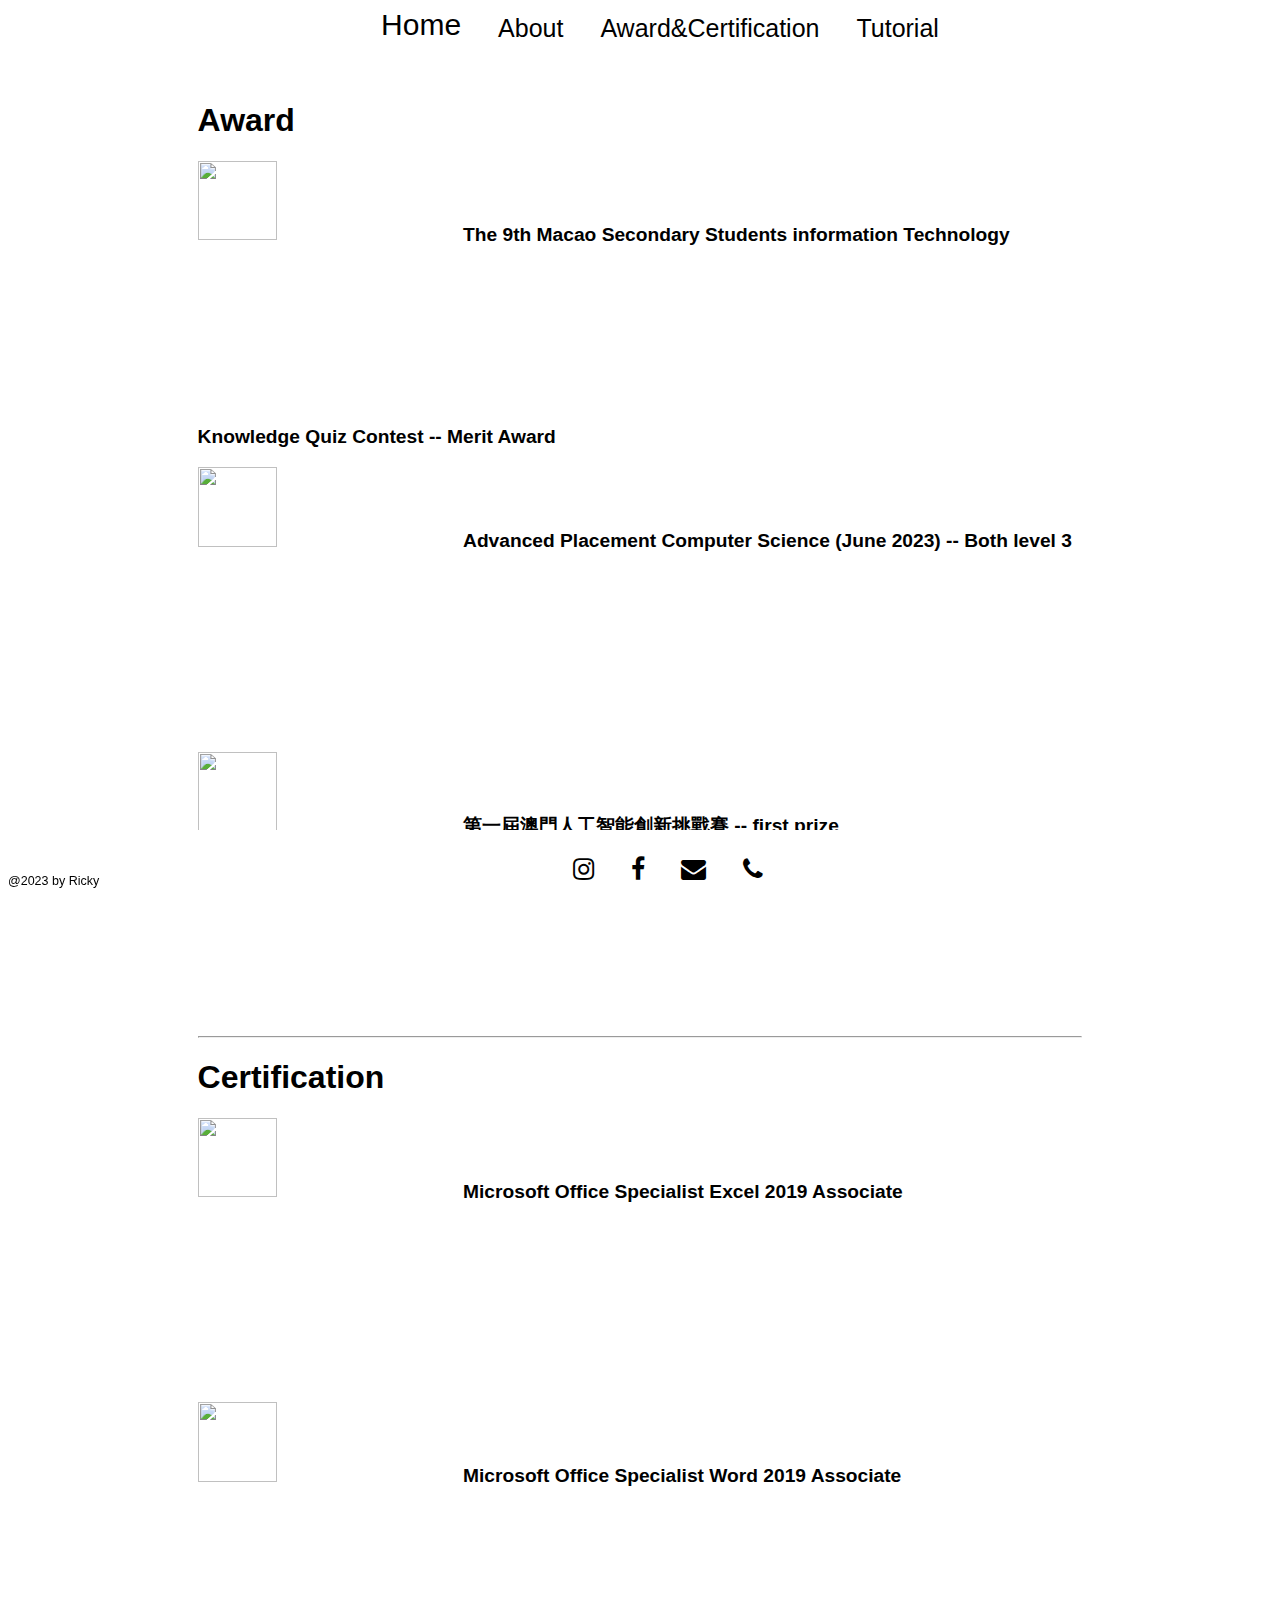
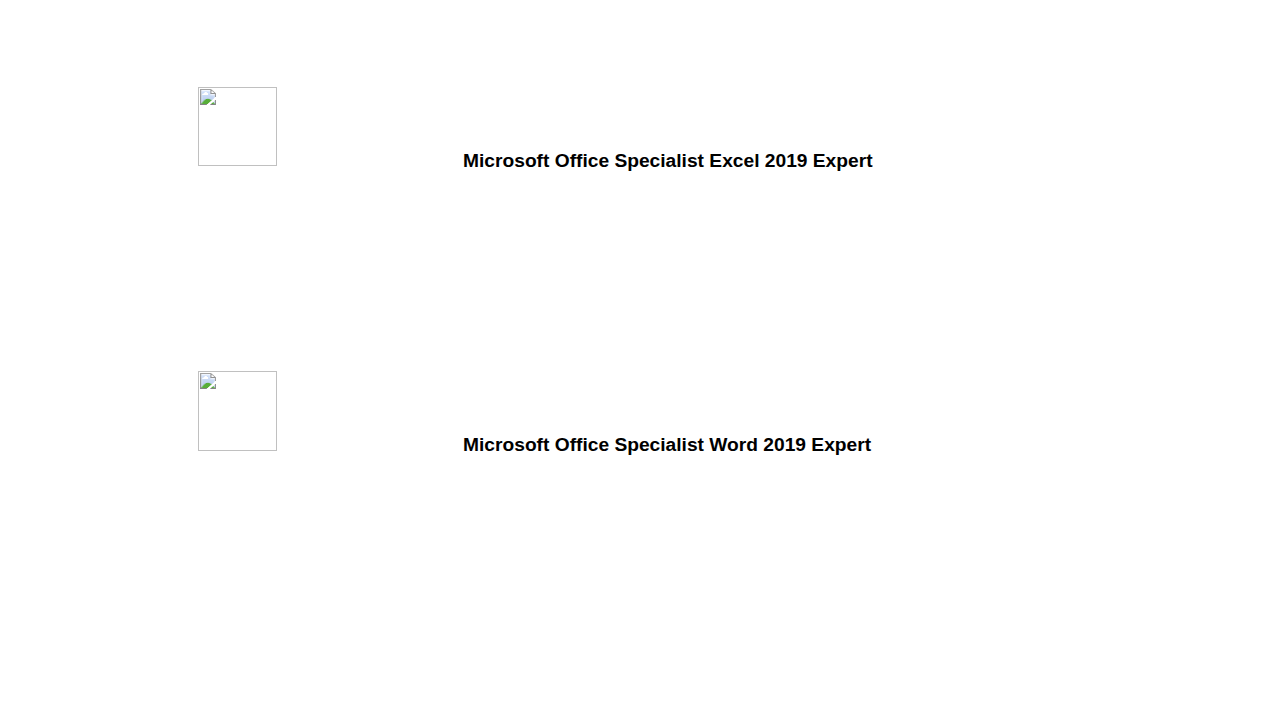
==== aandc.html @ 4cdfef5a "Add files via upload" ====
<html>
    <head>
        <link rel="stylesheet" type="text/css" href="style.css">
        <link rel="stylesheet" href="https://fonts.googleapis.com/css?family=Sofia">
        <meta name="viewport" content="width=device-width, initial-scale=1">
        <link rel="stylesheet" href="https://cdnjs.cloudflare.com/ajax/libs/font-awesome/4.7.0/css/font-awesome.min.css">
        </head>
    <body>
        <div class="wf-section">
            <ul>
                <li><a class="visiting" href="./index.html" data-ix="open-about-modal" aria-current="page" class="landing-link-about w--current" >Home</a></li>
                <li><a class="notvisit"href="./about.html" data-ix="open-about-modal" aria-current="page" class="landing-link-about w--current" >About</a></li>
                <li><a class="notvisit"href="./aandc.html" data-ix="open-about-modal" aria-current="page" class="landing-link-about w--current" >Award&Certification</a></li>
                <li><a class="notvisit"href="./tutorial.html" data-ix="open-about-modal" aria-current="page" class="landing-link-about w--current" >Tutorial</a></li>
            </ul>
        </div>
        <br>
        <div class="content">
            <div class="award">
                <h1>Award</h1>
                <h3><img src="https://i.imgur.com/rueEZfB.jpg" alt="">The 9th Macao Secondary Students information Technology Knowledge Quiz Contest -- Merit Award</h3>
                <h3><img src="https://i.imgur.com/BPgdP1E.jpg" alt="">Advanced Placement Computer Science (June 2023) -- Both level 3</h3>
                <h3><img src="https://i.imgur.com/HG8T5a7.png" alt="">第一屆澳門人工智能創新挑戰賽 -- first prize</h3>
            </div>
            <hr>
            <div class="certification">
                <h1>Certification</h1>
                <h3><img src="https://i.imgur.com/IvpEDCg.jpg" alt="">Microsoft Office Specialist Excel 2019 Associate</h3>
                <h3><img src="https://i.imgur.com/UhCzxUo.jpg" alt="">Microsoft Office Specialist Word 2019 Associate</h3>
                <h3><img src="https://i.imgur.com/pLLdPET.jpg" alt="">Microsoft Office Specialist Excel 2019 Expert</h3>
                <h3><img src="https://i.imgur.com/FaS1A5q.jpg" alt="">Microsoft Office Specialist Word 2019 Expert</h3>
            </div>
            <br>
        </div>


        </div>
        <br>
        <div class="ending">
            <p class="said">@2023 by Ricky</p>
            <ul>
                <li><a href="https://www.instagram.com/rickycheong0515/"><i class="fa fa-instagram"></i></a></li>
                <li><a href="https://www.facebook.com/profile.php?id=100008324179311"><i class="fa fa-facebook"></i></a></li>
                <li><a href="mailto: rickycheong0515@gmail.com"><i class="fa fa-envelope"></i></a></li>
                <li><a href="tel:+853 65605550"><i class="fa fa-phone"></i></a></li>
            </ul>
            </div>
    </body>
</html>
---- style.css ----
body{
    background-image: url("https://i.imgur.com/y8Jcrwv.jpg");
    background-size: 100%;
  font-family: "Trirong", sans-serif;
}
ul li{
    display: inline-block;
    position: relative;
    margin-left: 15px;
    margin-right: 15px;
}
.content h3 img{
    width:30%;
}
.content h3 {
    position:relative;
    font-size: 120%;
}
.content {
    margin: auto;
    width: 70%;
    padding: 10px;
    display: relative;
    background-color:#FFF;
    border-radius: 10px;
    list-style:"";
}
.content ul li a {
    color: #000;
    position: relative;
    transform: scale(1);
    transition: all 0.3s;
}
i{
    color:#000;
}
.ending p{
    text-align: left;
    position: fixed;
    bottom: 0 ;
    font-size: 50%;
}
i:hover{
    color:#8F00BF;
}
.content h1{
    font-size:200%;
}
.content h2{
    font-size:150%;
}
.ending {
    color:#000;
    list-style:"";
    font-size: 25px;
    text-align: center;
    position: -webkit-sticky; /* Safari */
    position: fixed;
    bottom: 0;
    background-color:#FFFFFF;
    width:100%;
    height: 70px;
}
.content ul li a:hover {
    color: #8F00BF;
    position: relative;
    transform: scale(1.5);
    transition: all 0.3s;
    text-decoration: line-through;
}
.content ul li {
    border-top:1px solid gray;
    width:90%;
    font-size: 110%;

}
.smalltext {
    color: gray;
    font-size: 50%;
    text-align: right;
}
.wf-section ul li{
    display: inline-block;
    vertical-align: middle;
}
.wf-section{
    color:#000;
    list-style:"";
    font-size: 25px;
    text-align: center;
    position: -webkit-sticky; /* Safari */
    position: sticky;
    top: 0;
    background-color:#FFFFFF;
    width:100%;
    height: 45px;
    z-index:9999;
}
.visiting{
    color:#000;
    font-weight: 500;
    font-size: 30px;
    transform: scale(1);
    transition: all 0.3s;
    display: inline-block;
    height: 40px;
}
.notvisit{
    color:#000;
    transform: scale(1);
    transition: all 0.3s;
    display: inline-block;
}
a{
    border-radius: 10px;
}
.notvisit:hover {
    text-decoration:none;
    color:#8F00BF;
    transform: scale(1.2);
    transition: all 0.3s;
}
.visiting:hover {
    text-decoration:none;
    color:#8F00BF;
    text-shadow:"";
    transform: scale(1.2);
    transition: all 0.3s;
}
a:visited {
    color:#000;
    text-decoration:none;
}
a:link {
    text-decoration:none;
}
a:active {
    text-decoration:none;
}
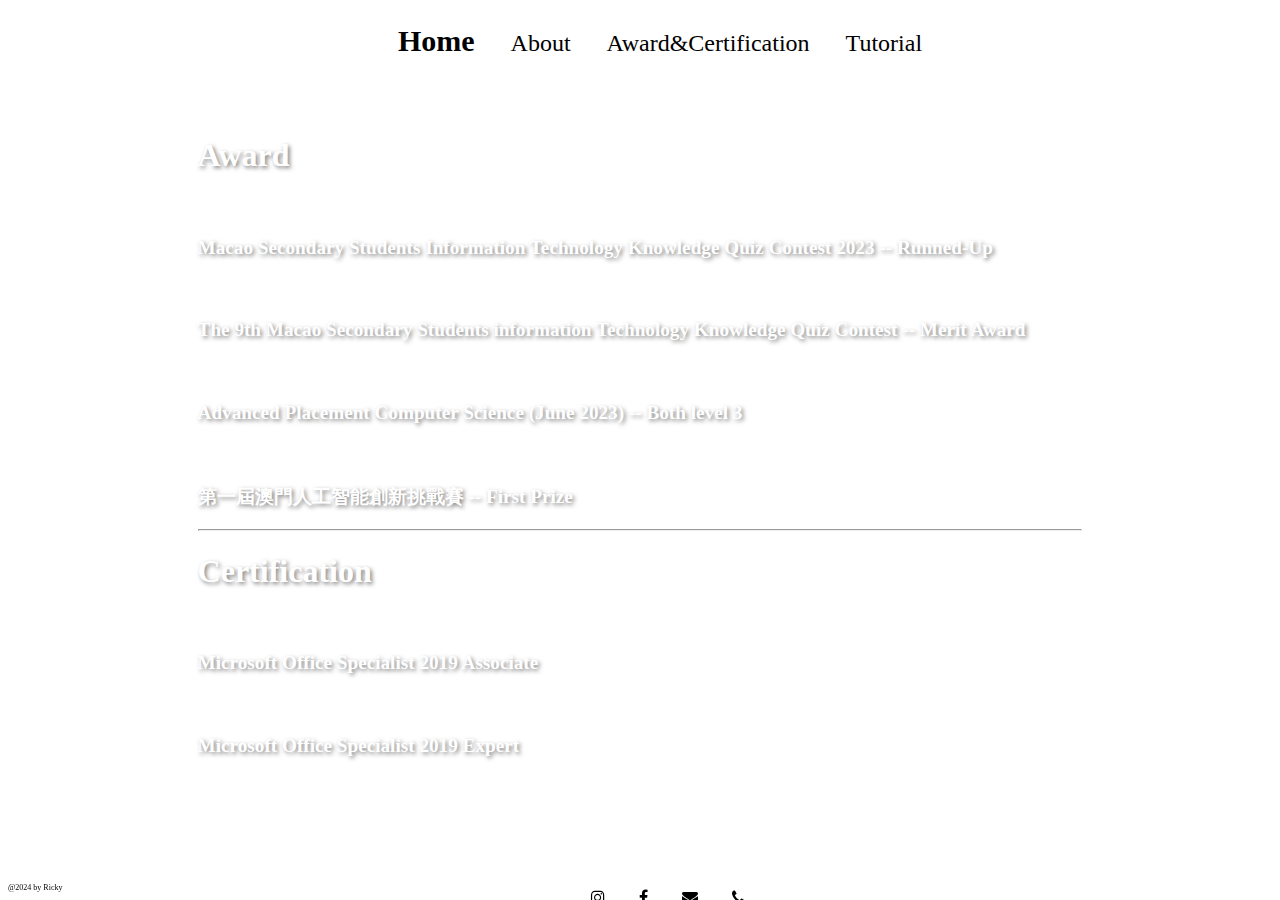
==== commit a0eb144b: "Add files via upload" ====
--- a/aandc.html
+++ b/aandc.html
@@ -1,49 +1,82 @@
+<!DOCTYPE html>
 <html>
-    <head>
-        <link rel="stylesheet" type="text/css" href="style.css">
-        <link rel="stylesheet" href="https://fonts.googleapis.com/css?family=Sofia">
-        <meta name="viewport" content="width=device-width, initial-scale=1">
-        <link rel="stylesheet" href="https://cdnjs.cloudflare.com/ajax/libs/font-awesome/4.7.0/css/font-awesome.min.css">
-        </head>
+  <head>
+      <link rel="stylesheet" type="text/css" href="style.css">
+      <link rel="stylesheet" href="https://fonts.googleapis.com/css?family=Sofia">
+      <meta name="viewport" content="width=device-width, initial-scale=1">
+      <link rel="stylesheet" href="https://cdnjs.cloudflare.com/ajax/libs/font-awesome/4.7.0/css/font-awesome.min.css">
+      <style>
+        @media screen and (max-width: 650px) {
+          body {
+            font-size: 16px;
+          }
+          .content {
+            padding: 10px;
+            width: 85%;
+            height: small;
+          }
+          .ending {
+            height: 35px;
+          }
+          .wf-section {
+            font-size: 120%;
+          }
+          .content h3 img {
+            width: 80%;
+            text-align: center;
+          }
+          .content img {
+            width: 30%;
+          }
+        }
+      </style>
+    </head>
+    
     <body>
-        <div class="wf-section">
-            <ul>
-                <li><a class="visiting" href="./index.html" data-ix="open-about-modal" aria-current="page" class="landing-link-about w--current" >Home</a></li>
-                <li><a class="notvisit"href="./about.html" data-ix="open-about-modal" aria-current="page" class="landing-link-about w--current" >About</a></li>
-                <li><a class="notvisit"href="./aandc.html" data-ix="open-about-modal" aria-current="page" class="landing-link-about w--current" >Award&Certification</a></li>
-                <li><a class="notvisit"href="./tutorial.html" data-ix="open-about-modal" aria-current="page" class="landing-link-about w--current" >Tutorial</a></li>
-            </ul>
+      <div class="wf-section">
+        <ul>
+          <li><a class="visiting" href="./index.html" data-ix="open-about-modal" aria-current="page" class="landing-link-about w--current" >Home</a></li>
+          <li><a class="notvisit"href="./about.html" data-ix="open-about-modal" aria-current="page" class="landing-link-about w--current" >About</a></li>
+          <li><a class="notvisit"href="./aandc.html" data-ix="open-about-modal" aria-current="page" class="landing-link-about w--current" >Award&Certification</a></li>
+          <li><a class="notvisit"href="./tutorial.html" data-ix="open-about-modal" aria-current="page" class="landing-link-about w--current" >Tutorial</a></li>
+        </ul>
+      </div>
+
+      <br>
+
+      <div class="content">
+        <div class="award">
+          <h1>Award</h1>
+          <h3><img src="https://imgur.com/UWizSLj.jpg" alt=""></h3>
+          <h3>Macao Secondary Students Information Technology Knowledge Quiz Contest 2023 -- Runned-Up</h3>
+          <h3><img src="https://i.imgur.com/rueEZfB.jpg" alt=""></h3>
+          <h3>The 9th Macao Secondary Students information Technology Knowledge Quiz Contest -- Merit Award</h3>
+          <h3><img src="https://i.imgur.com/BPgdP1E.jpg" alt=""></h3>
+          <h3>Advanced Placement Computer Science (June 2023) -- Both level 3</h3>
+          <h3><img src="https://i.imgur.com/HG8T5a7.png" alt=""></h3>
+          <h3>第一屆澳門人工智能創新挑戰賽 -- First Prize</h3>
+        </div>
+        <hr>
+        <div class="certification">
+          <h1>Certification</h1>
+          <h3><img src="https://imgur.com/UsYBdm2.jpg" alt=""></h3>
+          <h3>Microsoft Office Specialist 2019 Associate</h3>
+          <h3><img src="https://imgur.com/YoFiRJu.jpg" alt=""></h3>
+          <h3>Microsoft Office Specialist 2019 Expert</h3>
         </div>
         <br>
-        <div class="content">
-            <div class="award">
-                <h1>Award</h1>
-                <h3><img src="https://i.imgur.com/rueEZfB.jpg" alt="">The 9th Macao Secondary Students information Technology Knowledge Quiz Contest -- Merit Award</h3>
-                <h3><img src="https://i.imgur.com/BPgdP1E.jpg" alt="">Advanced Placement Computer Science (June 2023) -- Both level 3</h3>
-                <h3><img src="https://i.imgur.com/HG8T5a7.png" alt="">第一屆澳門人工智能創新挑戰賽 -- first prize</h3>
-            </div>
-            <hr>
-            <div class="certification">
-                <h1>Certification</h1>
-                <h3><img src="https://i.imgur.com/IvpEDCg.jpg" alt="">Microsoft Office Specialist Excel 2019 Associate</h3>
-                <h3><img src="https://i.imgur.com/UhCzxUo.jpg" alt="">Microsoft Office Specialist Word 2019 Associate</h3>
-                <h3><img src="https://i.imgur.com/pLLdPET.jpg" alt="">Microsoft Office Specialist Excel 2019 Expert</h3>
-                <h3><img src="https://i.imgur.com/FaS1A5q.jpg" alt="">Microsoft Office Specialist Word 2019 Expert</h3>
-            </div>
-            <br>
-        </div>
+      </div>
+      
+      <br>
 
-
-        </div>
-        <br>
-        <div class="ending">
-            <p class="said">@2023 by Ricky</p>
-            <ul>
-                <li><a href="https://www.instagram.com/rickycheong0515/"><i class="fa fa-instagram"></i></a></li>
-                <li><a href="https://www.facebook.com/profile.php?id=100008324179311"><i class="fa fa-facebook"></i></a></li>
-                <li><a href="mailto: rickycheong0515@gmail.com"><i class="fa fa-envelope"></i></a></li>
-                <li><a href="tel:+853 65605550"><i class="fa fa-phone"></i></a></li>
-            </ul>
-            </div>
+      <div class="ending">
+        <p class="said">@2024 by Ricky</p>
+        <ul>
+            <li><a href="https://www.instagram.com/rickycheong0515/"><i class="fa fa-instagram"></i></a></li>
+            <li><a href="https://www.facebook.com/profile.php?id=100008324179311"><i class="fa fa-facebook"></i></a></li>
+            <li><a href="mailto: rickycheong0515@gmail.com"><i class="fa fa-envelope"></i></a></li>
+            <li><a href="tel:+853 65605550"><i class="fa fa-phone"></i></a></li>
+        </ul>
+      </div>
     </body>
 </html>--- a/style.css
+++ b/style.css
@@ -1,139 +1,163 @@
-body{
+body {
     background-image: url("https://i.imgur.com/y8Jcrwv.jpg");
-    background-size: 100%;
-  font-family: "Trirong", sans-serif;
+    background-size: cover;
+    font-family: "My Custom Font", Verdana, Tahoma;
 }
-ul li{
-    display: inline-block;
-    position: relative;
-    margin-left: 15px;
-    margin-right: 15px;
+
+@font-face {
+    font-family: "My Custom Font";
+    src: url(http://www.example.org/mycustomfont.ttf) format("truetype");
 }
-.content h3 img{
-    width:30%;
-}
-.content h3 {
-    position:relative;
-    font-size: 120%;
-}
-.content {
-    margin: auto;
-    width: 70%;
-    padding: 10px;
-    display: relative;
-    background-color:#FFF;
-    border-radius: 10px;
-    list-style:"";
-}
-.content ul li a {
-    color: #000;
-    position: relative;
-    transform: scale(1);
-    transition: all 0.3s;
-}
-i{
-    color:#000;
-}
-.ending p{
-    text-align: left;
-    position: fixed;
-    bottom: 0 ;
-    font-size: 50%;
-}
-i:hover{
-    color:#8F00BF;
-}
-.content h1{
-    font-size:200%;
-}
-.content h2{
-    font-size:150%;
-}
-.ending {
-    color:#000;
-    list-style:"";
-    font-size: 25px;
-    text-align: center;
-    position: -webkit-sticky; /* Safari */
-    position: fixed;
-    bottom: 0;
-    background-color:#FFFFFF;
-    width:100%;
-    height: 70px;
-}
-.content ul li a:hover {
-    color: #8F00BF;
-    position: relative;
-    transform: scale(1.5);
-    transition: all 0.3s;
-    text-decoration: line-through;
-}
-.content ul li {
-    border-top:1px solid gray;
-    width:90%;
-    font-size: 110%;
 
-}
 .smalltext {
     color: gray;
     font-size: 50%;
     text-align: right;
 }
-.wf-section ul li{
+
+ul li {
     display: inline-block;
-    vertical-align: middle;
+    margin-left: 15px;
+    margin-right: 15px;
 }
-.wf-section{
-    color:#000;
-    list-style:"";
-    font-size: 25px;
+
+.content h3 img {
+    width: 70%;
+}
+
+.content h3 {
+    font-size: 1.2em;
+    color: #fff; /* Set the heading color to white */
+    text-shadow: 2px 2px 4px rgba(0, 0, 0, 0.5); /* Add a subtle text shadow for better visibility */
+}
+
+.content {
+    margin: auto;
+    width: 70%;
+    padding: 10px;
+    background-color: rgba(255, 255, 255, 0.8); /* Set a semi-transparent white background */
+    border-radius: 8px;
+}
+
+.content ul li a {
+    color: #000;
+    transition: all 0.3s;
+    font-weight: bold; /* Increase the font weight for better readability */
+}
+
+i {
+    color: #000;
+    transition: all 0.3s;
+}
+
+.ending p {
+    text-align: left;
+    position: fixed;
+    bottom: 0;
+    font-size: 50%;
+    color: #000; /* Set the text color to white */
+}
+
+i:hover {
+    color: #8F00BF;
+}
+
+.content h1 {
+    font-size: 2em;
+    color: #fff; /* Set the heading color to white */
+    text-shadow: 2px 2px 4px rgba(0, 0, 0, 0.5); /* Add a subtle text shadow for better visibility */
+}
+
+.content h2 {
+    font-size: 1.5em;
+    color: #fff; /* Set the heading color to white */
+    text-shadow: 2px 2px 4px rgba(0, 0, 0, 0.5); /* Add a subtle text shadow for better visibility */
+}
+
+.ending {
+    color: #000;
+    font-size: 100%;
     text-align: center;
-    position: -webkit-sticky; /* Safari */
+    position: fixed;
+    bottom: 0;
+    background-color: rgba(255, 255, 255); /* Set a semi-transparent white background */
+    width: 100%;
+    height: 3%;
+}
+
+.content ul li a:hover {
+    color: #8F00BF;
+    transform: scale(1.2);
+    text-decoration: line-through;
+}
+
+.content ul li {
+    border-top: 1px solid gray;
+    width: 90%;
+    font-size: 110%;
+    padding: 10px 0; /* Add some padding for better spacing */
+}
+
+
+.wf-section {
+    color: #000;
+    font-size: 150%;
+    text-align: center;
     position: sticky;
     top: 0;
-    background-color:#FFFFFF;
-    width:100%;
-    height: 45px;
-    z-index:9999;
+    background-color: rgba(255, 255, 255); /* Set a semi-transparent white background */
+    width: relative;
+    height: 3%;
+    z-index: 9999; 
+    border-radius: 8px;
 }
-.visiting{
-    color:#000;
+
+.visiting {
+    color: #000;
     font-weight: 500;
     font-size: 30px;
     transform: scale(1);
     transition: all 0.3s;
     display: inline-block;
     height: 40px;
+    font-weight: bold;
 }
-.notvisit{
-    color:#000;
+
+.notvisit {
+    color: #000;
     transform: scale(1);
     transition: all 0.3s;
     display: inline-block;
+     /* Increase the font weight for better readability */
 }
-a{
+
+a {
     border-radius: 10px;
 }
+
 .notvisit:hover {
-    text-decoration:none;
-    color:#8F00BF;
+    text-decoration: none;
+    color: #8F00BF;
     transform: scale(1.2);
     transition: all 0.3s;
 }
+
 .visiting:hover {
-    text-decoration:none;
-    color:#8F00BF;
-    text-shadow:"";
+    text-decoration: none;
+    color: #8F00BF;
     transform: scale(1.2);
     transition: all 0.3s;
 }
+
 a:visited {
-    color:#000;
-    text-decoration:none;
+    color: #000;
+    text-decoration: none;
 }
+
 a:link {
-    text-decoration:none;
+    text-decoration: none;
 }
+
 a:active {
-    text-decoration:none;
-}
+    text-decoration: none;
+}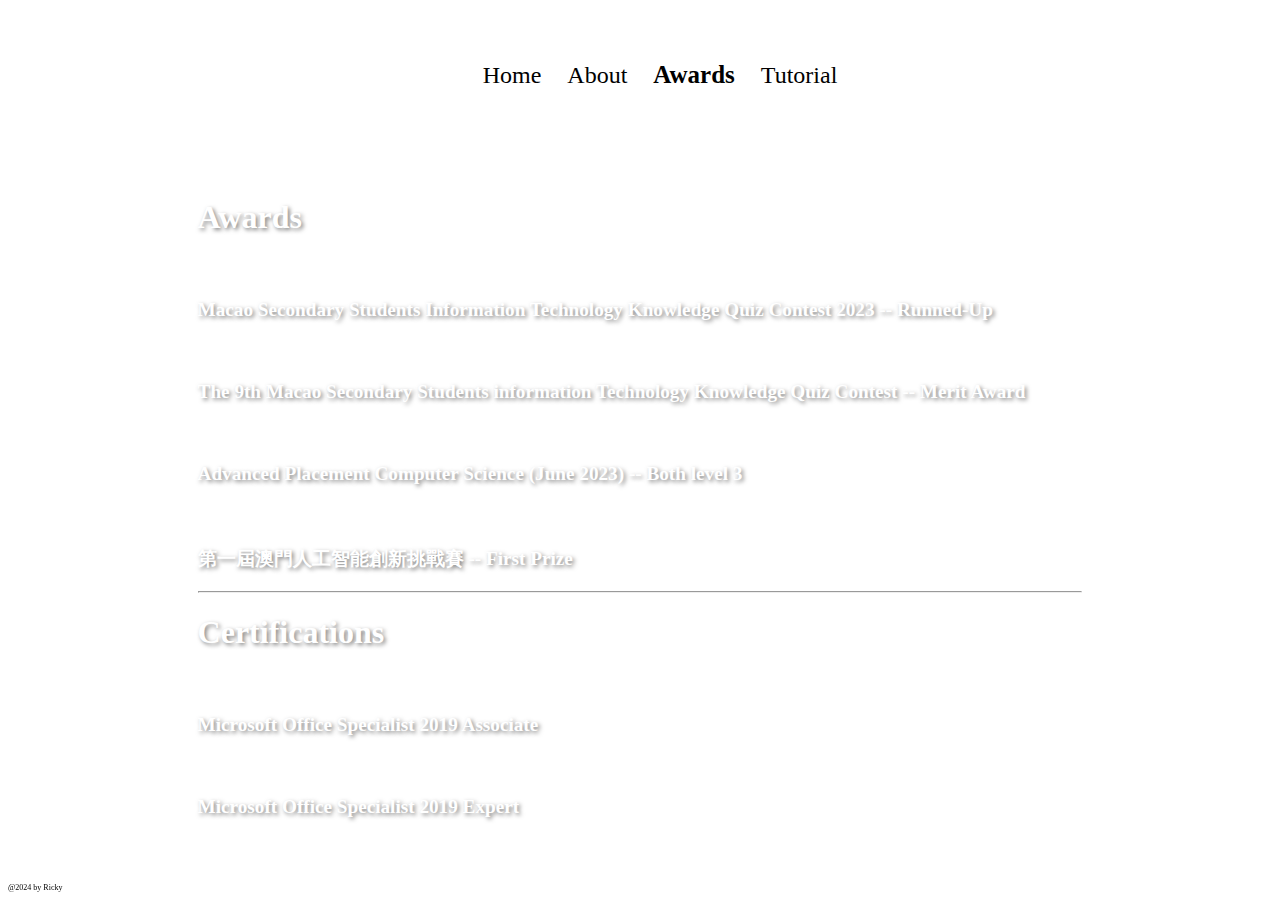
==== commit b6242d46: "Add files via upload" ====
--- a/aandc.html
+++ b/aandc.html
@@ -35,9 +35,9 @@
     <body>
       <div class="wf-section">
         <ul>
-          <li><a class="visiting" href="./index.html" data-ix="open-about-modal" aria-current="page" class="landing-link-about w--current" >Home</a></li>
+          <li><a class="notvisit" href="./index.html" data-ix="open-about-modal" aria-current="page" class="landing-link-about w--current" >Home</a></li>
           <li><a class="notvisit"href="./about.html" data-ix="open-about-modal" aria-current="page" class="landing-link-about w--current" >About</a></li>
-          <li><a class="notvisit"href="./aandc.html" data-ix="open-about-modal" aria-current="page" class="landing-link-about w--current" >Award&Certification</a></li>
+          <li><a class="visiting"href="./aandc.html" data-ix="open-about-modal" aria-current="page" class="landing-link-about w--current" >Awards</a></li>
           <li><a class="notvisit"href="./tutorial.html" data-ix="open-about-modal" aria-current="page" class="landing-link-about w--current" >Tutorial</a></li>
         </ul>
       </div>
@@ -46,7 +46,7 @@
 
       <div class="content">
         <div class="award">
-          <h1>Award</h1>
+          <h1>Awards</h1>
           <h3><img src="https://imgur.com/UWizSLj.jpg" alt=""></h3>
           <h3>Macao Secondary Students Information Technology Knowledge Quiz Contest 2023 -- Runned-Up</h3>
           <h3><img src="https://i.imgur.com/rueEZfB.jpg" alt=""></h3>
@@ -58,7 +58,7 @@
         </div>
         <hr>
         <div class="certification">
-          <h1>Certification</h1>
+          <h1>Certifications</h1>
           <h3><img src="https://imgur.com/UsYBdm2.jpg" alt=""></h3>
           <h3>Microsoft Office Specialist 2019 Associate</h3>
           <h3><img src="https://imgur.com/YoFiRJu.jpg" alt=""></h3>
--- a/style.css
+++ b/style.css
@@ -17,8 +17,10 @@
 
 ul li {
     display: inline-block;
-    margin-left: 15px;
-    margin-right: 15px;
+    margin-left: 10px;
+    margin-right: 10px;
+    margin-top: 3%;
+    margin-bottom: 3%;
 }
 
 .content h3 img {
@@ -115,11 +117,11 @@
 .visiting {
     color: #000;
     font-weight: 500;
-    font-size: 30px;
+    font-size: 25px;
     transform: scale(1);
     transition: all 0.3s;
     display: inline-block;
-    height: 40px;
+    height: 30%;
     font-weight: bold;
 }
 
